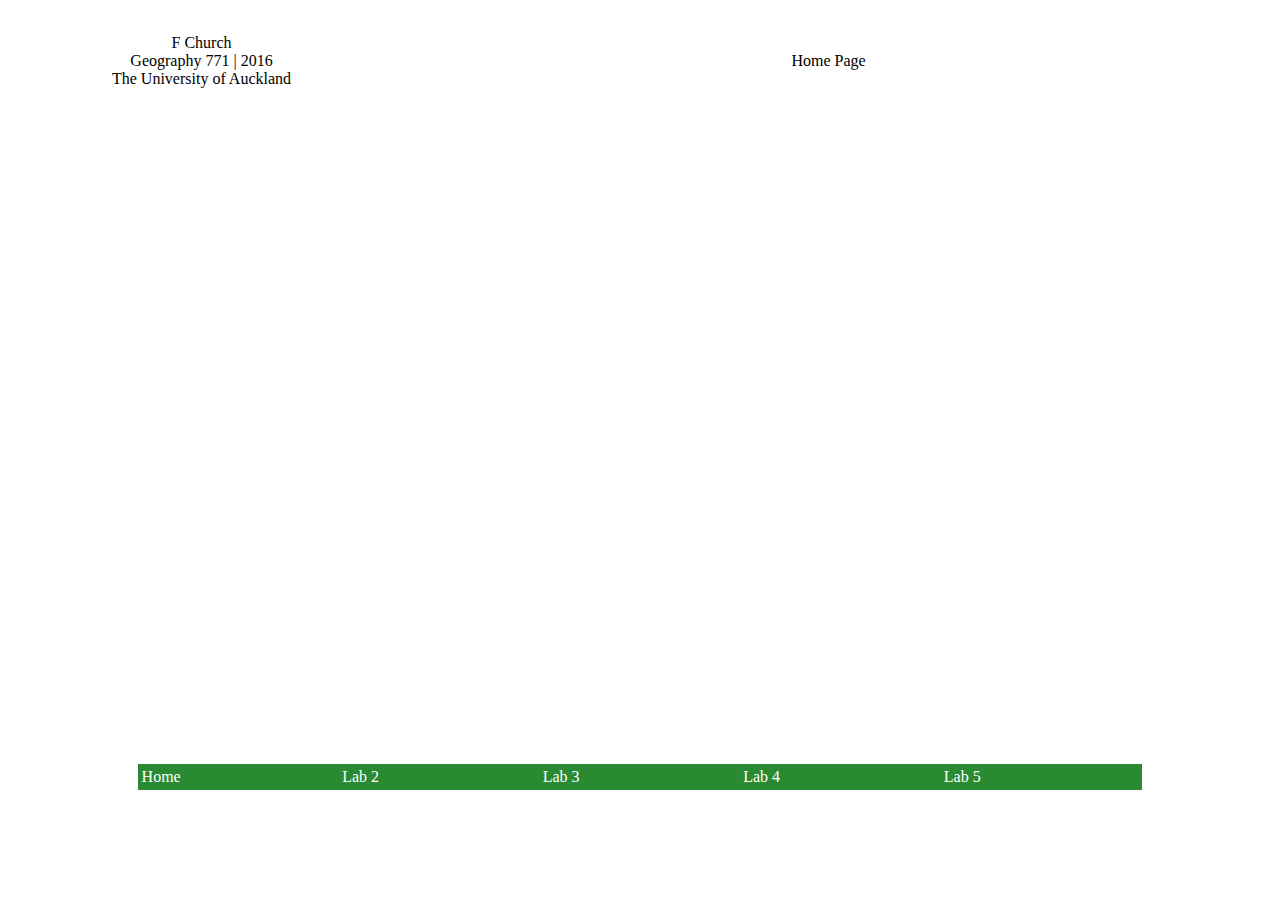
==== index.html @ 6f9cc243 "Merge pull request #2 from fchurch/website" ====
<!DOCTYPE html PUBLIC "-//W3C//DTD HTML 4.01//EN" "http://www.w3.org/TR/html4/strict.dtd">
<html><head>
<meta http-equiv="content-type" content="text/html; charset=ISO-8859-1"><title>Home</title>

<link href="http://cdn.leafletjs.com/leaflet/v0.7.7/leaflet.css" rel="stylesheet">
<script src="http://cdn.leafletjs.com/leaflet/v0.7.7/leaflet.js"></script>
</head><body>
<table style="text-align: left; font-family: Trebuchet MS; width: 100%; height: 100%;" border="0" cellpadding="2" cellspacing="2">
<tbody>
<tr>
<td style="vertical-align: middle; height: 100%; width: 100%;">
<table style="text-align: left; width: 100%; height: 20%;" border="0" cellpadding="2" cellspacing="2">
<tbody>
<tr>
<td style="width: 30%; height: 20%;"><br>
<div style="text-align: center;">F Church<br>
</div>
<div style="text-align: center;">Geography 771
| 2016<br>
The University of Auckland</div>
</td>
<td style="width: 70%; height: 20%;"><br>
<div style="text-align: center;">Home Page</div>
</td>
</tr>
</tbody>
</table>
<br>
<br>
<table style="width: 80%; height: 600px; text-align: left; margin-left: auto; margin-right: auto;" border="0" cellpadding="2" cellspacing="2">
<tbody>
<tr>
<td style="text-align: center; vertical-align: middle; width: 80%; height: 80%;"><br>
<div id="mymap" style="width: 100%; height: 100%;"><br>
</div>
<script src="http://cdn.leafletjs.com/leaflet/v0.7.7/leaflet.js"></script>
<script>
var mymap = L.map('mymap').setView([-36.858, 174.775], 13);
L.tileLayer('http://{s}.tile.openstreetmap.se/hydda/base/{z}/{x}/{y}.png', {
maxZoom: 20,
attribution: 'Tiles courtesy of <a href="http://openstreetmap.se/" target="_blank">OpenStreetMap Sweden</a> &mdash; Map data &copy; <a href="http://www.openstreetmap.org/copyright">OpenStreetMap</a>',
}).addTo(mymap);
</script>
<script>
var parnellDomain = {
"type": "Feature",
"properties": {
"name": "parnellDomain" },
"geometry": {
"type": "Polygon",
"coordinates": [
[
[
174.7740366708057,
-36.86451798832142,
0
],
[
174.7750463646005,
-36.86414524696011,
0
],
[
174.7756840376777,
-36.86372652516043,
0
],
[
174.7764383145851,
-36.86334545727777,
0
],
[
174.7767711975825,
-36.8631542715991,
0
],
[
174.7770635285943,
-36.86309389236145,
0
],
[
174.7774299995708,
-36.86317985686811,
0
],
[
174.7779076133379,
-36.86335970156766,
0
],
[
174.7780563186811,
-36.86337055776644,
0
],
[
174.7793312309644,
-36.86227080767026,
0
],
[
174.7797616996686,
-36.8619690801159,
0
],
[
174.7794931094358,
-36.86162761330158,
0
],
[
174.7792268075818,
-36.86154544129266,
0
],
[
174.7803195775679,
-36.86041841951747,
0
],
[
174.7801851332152,
-36.85981562119856,
0
],
[
174.7791562526903,
-36.85811649839418,
0
],
[
174.7782647166552,
-36.85636552916643,
0
],
[
174.7776322487013,
-36.85541641819064,
0
],
[
174.7769843296549,
-36.85412914370736,
0
],
[
174.7765997846791,
-36.85375001513778,
0
],
[
174.7760346098327,
-36.85413687659332,
0
],
[
174.7754801465903,
-36.85392099796228,
0
],
[
174.7752160485623,
-36.85382868321304,
0
],
[
174.7749680376479,
-36.85401686990087,
0
],
[
174.774517730735,
-36.85367142110965,
0
],
[
174.7740481874429,
-36.85408629057162,
0
],
[
174.7737245209802,
-36.8544009437073,
0
],
[
174.7733884131924,
-36.85458274430521,
0
],
[
174.7729198553799,
-36.85450589228924,
0
],
[
174.7725996755582,
-36.85458906328647,
0
],
[
174.7721472111549,
-36.85444291156475,
0
],
[
174.7719619214667,
-36.85457586493315,
0
],
[
174.771604138327,
-36.85524849317024,
0
],
[
174.7719359644511,
-36.85560616513566,
0
],
[
174.7714085959426,
-36.85621978821487,
0
],
[
174.7719487321918,
-36.85646255093855,
0
],
[
174.7722138294309,
-36.85657628627074,
0
],
[
174.7722713681609,
-36.85713305149594,
0
],
[
174.7722204415709,
-36.85719073499194,
0
],
[
174.7720070373599,
-36.85722270726294,
0
],
[
174.7716978063931,
-36.85724384024658,
0
],
[
174.7715315535086,
-36.85726718476033,
0
],
[
174.7713432983089,
-36.85734823954355,
0
],
[
174.7712005989905,
-36.85748724596073,
0
],
[
174.7710715544211,
-36.85769264963542,
0
],
[
174.7709193371898,
-36.85797110972422,
0
],
[
174.7707499386102,
-36.85824105036416,
0
],
[
174.7710433444158,
-36.85836856343389,
0
],
[
174.7711269880351,
-36.85847578032426,
0
],
[
174.7713886613252,
-36.85836187572459,
0
],
[
174.7713979021206,
-36.85836237025169,
0
],
[
174.7715738218111,
-36.8582154820572,
0
],
[
174.7716594454475,
-36.85792327536259,
0
],
[
174.7716744928703,
-36.85789738419059,
0
],
[
174.7716883968197,
-36.85786254473854,
0
],
[
174.7717229770112,
-36.85784523494248,
0
],
[
174.7717457327741,
-36.85780909967765,
0
],
[
174.7717879076513,
-36.85778123544977,
0
],
[
174.7718291035841,
-36.85774437978999,
0
],
[
174.7718623818883,
-36.85771659012672,
0
],
[
174.7719172207222,
-36.85771510321616,
0
],
[
174.7719618867725,
-36.85770491346069,
0
],
[
174.7719984642903,
-36.857703921295,
0
],
[
174.7720340392367,
-36.85769396999088,
0
],
[
174.7720797835649,
-36.85769272933489,
0
],
[
174.7721245655055,
-36.8576825194558,
0
],
[
174.7721618815658,
-36.85768383574736,
0
],
[
174.7722082169858,
-36.85768458731119,
0
],
[
174.7722543194791,
-36.85768464815784,
0
],
[
174.772281751669,
-36.8576839041237,
0
],
[
174.7723283473483,
-36.85769162539059,
0
],
[
174.7723649093623,
-36.85769063351994,
0
],
[
174.7724014722289,
-36.85768964183204,
0
],
[
174.7724471771452,
-36.85768840189308,
0
],
[
174.7724845468234,
-36.85769636622092,
0
],
[
174.7725226717155,
-36.85771326499526,
0
],
[
174.7725599602407,
-36.85772120863989,
0
],
[
174.7726066306662,
-36.85773023443328,
0
],
[
174.772837255113,
-36.85787896866042,
0
],
[
174.7731283141127,
-36.85835571852099,
0
],
[
174.7732617659925,
-36.85870889279176,
0
],
[
174.7731598935221,
-36.85890185407072,
0
],
[
174.7729370388929,
-36.85891891919299,
0
],
[
174.7727045827384,
-36.85891398432234,
0
],
[
174.772670403701,
-36.85891574469989,
0
],
[
174.7725936237153,
-36.85892538263921,
0
],
[
174.7725506276559,
-36.8589264769442,
0
],
[
174.7725174853794,
-36.85894241713741,
0
],
[
174.7724672084487,
-36.85895877408998,
0
],
[
174.7724169952577,
-36.85897511027775,
0
],
[
174.7723919125106,
-36.85898327056297,
0
],
[
174.7723517252455,
-36.85901433330054,
0
],
[
174.7723102600353,
-36.85903038002208,
0
],
[
174.7722774056758,
-36.85904618881569,
0
],
[
174.772252438326,
-36.85905430339659,
0
],
[
174.7722111011077,
-36.85907029960096,
0
],
[
174.7721690829143,
-36.85907883396662,
0
],
[
174.7721270912123,
-36.85908736289751,
0
],
[
174.7721014562562,
-36.85908801595747,
0
],
[
174.7720602665228,
-36.85910397008014,
0
],
[
174.7720369708993,
-36.85912688776084,
0
],
[
174.772013590516,
-36.85914948686052,
0
],
[
174.7719903170562,
-36.85917218688164,
0
],
[
174.7719586682055,
-36.85919524676235,
0
],
[
174.7719255188503,
-36.85920363703959,
0
],
[
174.7718847162734,
-36.85921961055071,
0
],
[
174.7718685556929,
-36.85922742688225,
0
],
[
174.7718209281449,
-36.85925809718793,
0
],
[
174.7717878322473,
-36.85926629231157,
0
],
[
174.7717657976349,
-36.8592962198869,
0
],
[
174.7717429600698,
-36.85931877766776,
0
],
[
174.7717201650526,
-36.85934129317371,
0
],
[
174.7716880887182,
-36.85935671020158,
0
],
[
174.7716662619602,
-36.85938641273198,
0
],
[
174.7716697813384,
-36.85941539737222,
0
],
[
174.7716985524014,
-36.85944366764186,
0
],
[
174.7717255336478,
-36.85945745494,
0
],
[
174.7717516300842,
-36.85946402097704,
0
],
[
174.7717945299031,
-36.85947015522033,
0
],
[
174.7718062762358,
-36.85949871478583,
0
],
[
174.7718339479206,
-36.85951960727879,
0
],
[
174.7718288580192,
-36.85954847047591,
0
],
[
174.771814582288,
-36.85957033718318,
0
],
[
174.7717836016985,
-36.85959258908861,
0
],
[
174.7717702343956,
-36.85962148511589,
0
],
[
174.7717744274557,
-36.85965697508505,
0
],
[
174.7717777726258,
-36.85968528799723,
0
],
[
174.7717636273046,
-36.85970690133746,
0
],
[
174.7713713043989,
-36.86070203623243,
0
],
[
174.7713890774907,
-36.86093610252657,
0
],
[
174.7709965824849,
-36.86165526390932,
0
],
[
174.7708590037672,
-36.86206861687471,
0
],
[
174.7708487711464,
-36.86222157154088,
0
],
[
174.7706846410209,
-36.86232169073954,
0
],
[
174.7711766156895,
-36.86367520483459,
0
],
[
174.7713079531163,
-36.8639426958729,
0
],
[
174.7713249169942,
-36.86395555875355,
0
],
[
174.7713420954291,
-36.8639730469874,
0
],
[
174.7713484535411,
-36.86399123039357,
0
],
[
174.7713491736492,
-36.86400510906575,
0
],
[
174.7713664899733,
-36.86402707717394,
0
],
[
174.7713781549926,
-36.86404474574611,
0
],
[
174.7713951534811,
-36.8640620077321,
0
],
[
174.7714116810112,
-36.86407008506525,
0
],
[
174.77142840185,
-36.86408272283601,
0
],
[
174.771450453145,
-36.86409498412333,
0
],
[
174.7714667615582,
-36.86409907755883,
0
],
[
174.7714886153005,
-36.86410764997947,
0
],
[
174.7715154482278,
-36.86410696671319,
0
],
[
174.7715372478805,
-36.86411552657439,
0
],
[
174.7715588458135,
-36.86411867878451,
0
],
[
174.7715858073223,
-36.86412145727761,
0
],
[
174.7716020443068,
-36.86412494057434,
0
],
[
174.771629008377,
-36.86412793611903,
0
],
[
174.7716505833591,
-36.86413193253722,
0
],
[
174.7716827490038,
-36.86413111322734,
0
],
[
174.7717097551414,
-36.86413949457087,
0
],
[
174.7717367074197,
-36.86414227144739,
0
],
[
174.7717744983065,
-36.86414887804265,
0
],
[
174.7718068423934,
-36.86415130711781,
0
],
[
174.7718284316805,
-36.86415443611609,
0
],
[
174.771860839378,
-36.8641613918972,
0
],
[
174.7718877779752,
-36.86416443666835,
0
],
[
174.7719198562117,
-36.86417333220982,
0
],
[
174.771946615424,
-36.86418179533303,
0
],
[
174.7719680568276,
-36.86418549617202,
0
],
[
174.7719841193225,
-36.86418944936532,
0
],
[
174.7720162375271,
-36.86419281809225,
0
],
[
174.7720429173556,
-36.86420106307221,
0
],
[
174.7720589033568,
-36.8642051474879,
0
],
[
174.772090838785,
-36.8642133063682,
0
],
[
174.7721175062373,
-36.86421262717636,
0
],
[
174.772144167869,
-36.86421621736496,
0
],
[
174.7721602686261,
-36.86421967404177,
0
],
[
174.7721870084049,
-36.86422713513652,
0
],
[
174.7722137909719,
-36.86423021223718,
0
],
[
174.7722351182412,
-36.8642379737873,
0
],
[
174.7722671738524,
-36.86423689001406,
0
],
[
174.7722883666447,
-36.86424081487652,
0
],
[
174.7723199291571,
-36.86425338495268,
0
],
[
174.7723463876598,
-36.86425716212568,
0
],
[
174.7723620476539,
-36.86426565557255,
0
],
[
174.7723829939372,
-36.86427400108616,
0
],
[
174.7724093788774,
-36.86427776337482,
0
],
[
174.7724304380728,
-36.8642816581844,
0
],
[
174.7724513012561,
-36.86428997860849,
0
],
[
174.77247237936,
-36.86429373591418,
0
],
[
174.7724990665551,
-36.86430067184121,
0
],
[
174.7725306545174,
-36.86430428181068,
0
],
[
174.7725513179504,
-36.86431275502031,
0
],
[
174.772588202422,
-36.86431609932169,
0
],
[
174.7726146470927,
-36.86431544916749,
0
],
[
174.7726407597716,
-36.86432330155563,
0
],
[
174.7726672847474,
-36.86432642132299,
0
],
[
174.7727045849531,
-36.86432892622926,
0
],
[
174.7727307438486,
-36.86433265148688,
0
],
[
174.7727515988738,
-36.86433650836116,
0
],
[
174.7727820942775,
-36.8643532523305,
0
],
[
174.7728078530458,
-36.86436133688798,
0
],
[
174.7728283723216,
-36.86436944093531,
0
],
[
174.7728492100302,
-36.86437314084099,
0
],
[
174.7728748299418,
-36.86438513485614,
0
],
[
174.7728956284156,
-36.86438882580016,
0
],
[
174.7729266782445,
-36.86439646030345,
0
],
[
174.772947187385,
-36.86440434403487,
0
],
[
174.7729629421509,
-36.86440395591194,
0
],
[
174.7729992219731,
-36.8644113649944,
0
],
[
174.7730204968929,
-36.8644143325585,
0
],
[
174.7730564561436,
-36.86442590073581,
0
],
[
174.7730770380201,
-36.86442969382246,
0
],
[
174.7731225444189,
-36.86444577181741,
0
],
[
174.7731632780314,
-36.8644574615431,
0
],
[
174.7731948666461,
-36.86446025425263,
0
],
[
174.7732380766779,
-36.8644577383166,
0
],
[
174.7732742940961,
-36.86446486928409,
0
],
[
174.7732947453783,
-36.86446863753879,
0
],
[
174.7733204127814,
-36.8644722694522,
0
],
[
174.7733460610116,
-36.86447589867287,
0
],
[
174.7733612356387,
-36.86447979171609,
0
],
[
174.773386849969,
-36.86448341532816,
0
],
[
174.7734119141733,
-36.86449132063448,
0
],
[
174.7734427008968,
-36.86449480326095,
0
],
[
174.7734625182693,
-36.86450278886401,
0
],
[
174.7734890863962,
-36.86450544359079,
0
],
[
174.7735102616488,
-36.86450839806352,
0
],
[
174.7735355347464,
-36.86451597266461,
0
],
[
174.7735507357855,
-36.86451971803032,
0
],
[
174.7735707005437,
-36.86452745928454,
0
],
[
174.7735962840962,
-36.86453094046895,
0
],
[
174.7736213911256,
-36.86453855091003,
0
],
[
174.7736409864824,
-36.86454651454905,
0
],
[
174.7736657500592,
-36.86455433439779,
0
],
[
174.7736852840584,
-36.86456227539339,
0
],
[
174.7737054234846,
-36.86456597658887,
0
],
[
174.7737307377967,
-36.86456954312104,
0
],
[
174.7737514964265,
-36.86456901399225,
0
],
[
174.7737715968184,
-36.86457270976956,
0
],
[
174.7737975358953,
-36.86457204881857,
0
],
[
174.773822797855,
-36.86457561010024,
0
],
[
174.7738435413719,
-36.86457508176266,
0
],
[
174.7738694709713,
-36.86457442087168,
0
],
[
174.7738954004406,
-36.86457375971627,
0
],
[
174.7739116673589,
-36.86456913943855,
0
],
[
174.773939045028,
-36.86456002188209,
0
],
[
174.7739553457929,
-36.86455539130786,
0
],
[
174.7739775886836,
-36.8645463856875,
0
],
[
174.7740043199023,
-36.86454148036579,
0
],
[
174.7740266231071,
-36.86453245484319,
0
],
[
174.7740481970561,
-36.86452767166108,
0
],
[
174.7740721003117,
-36.86451009783051,
0
],
[
174.7740366708057,
-36.86451798832142,
0
]
]
]
}
};
L.geoJson(parnellDomain, {
style: function(feature) {
switch (feature.properties.name) {
case 'parnellDomain': return {color: "#00cc00", fillOpacity: "0.5"}
}
}
} ).addTo(mymap);
L.marker([-36.8603, 174.77545833333335]).addTo(mymap)
.bindPopup("<b>The Parnell Domain</b>").openPopup();
</script></td>
</tr>
</tbody>
</table>
<br>
<br>
<table style="width: 80%; text-align: left; margin-left: auto; margin-right: auto; background-color: rgb(42, 138, 49);" border="0" cellpadding="2" cellspacing="2">
<tbody>
<tr>
<td style="width: 20%; color: white;">Home</td>
<td style="width: 20%; color: white;">Lab 2</td>
<td style="width: 20%; color: white;">Lab 3</td>
<td style="vertical-align: middle; width: 20%; color: white;">Lab
4</td>
<td style="width: 20%; color: white;">Lab 5</td>
</tr>
</tbody>
</table>
<br>
</td>
</tr>
</tbody>
</table>
<br style="font-family: Trebuchet MS;">
</body></html>
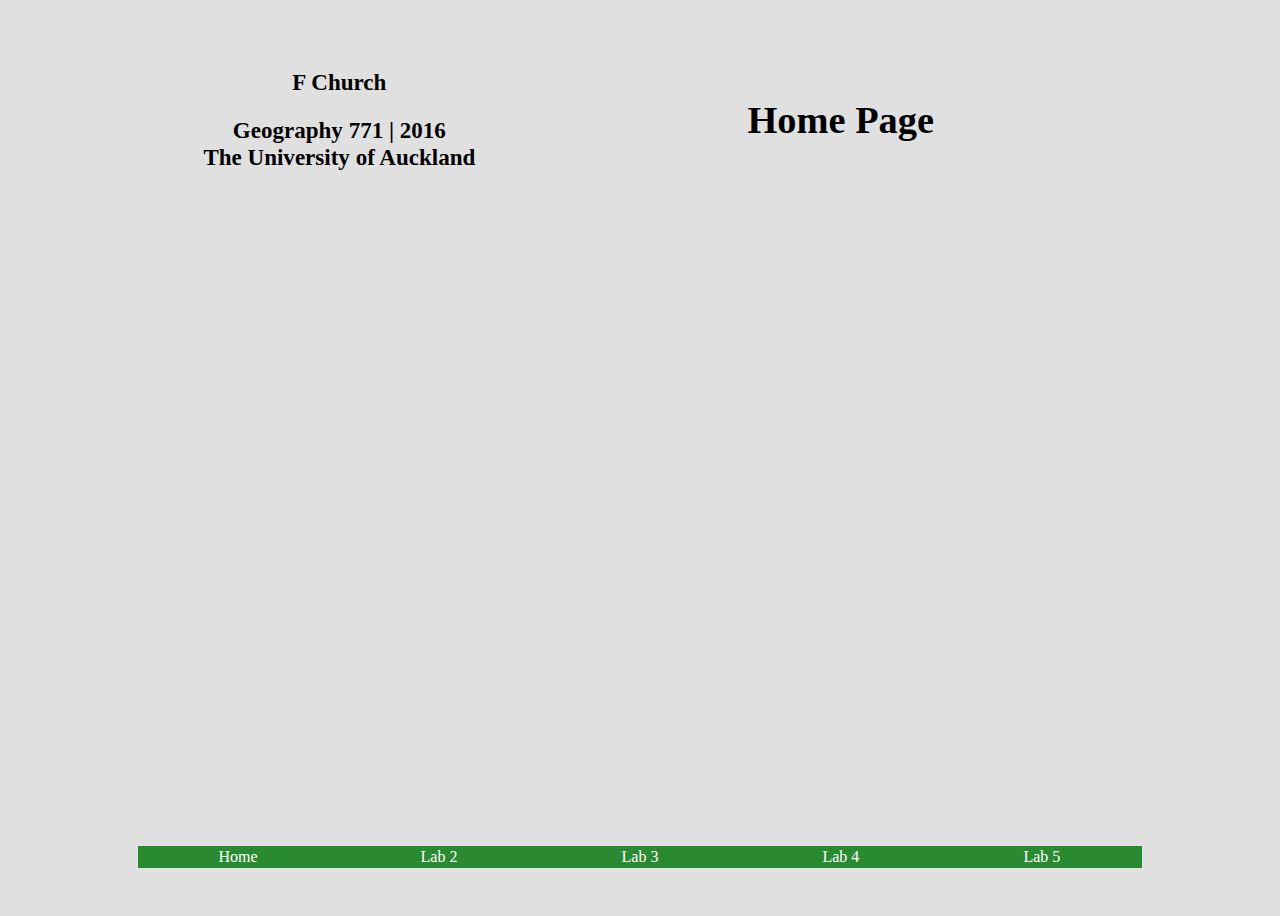
==== commit 15194e48: "Add files via upload" ====
--- a/index.html
+++ b/index.html
@@ -2,35 +2,38 @@
 <html><head>
 <meta http-equiv="content-type" content="text/html; charset=ISO-8859-1"><title>Home</title>
 
-<link href="http://cdn.leafletjs.com/leaflet/v0.7.7/leaflet.css" rel="stylesheet">
-<script src="http://cdn.leafletjs.com/leaflet/v0.7.7/leaflet.js"></script>
-</head><body>
+<link href="http://cdn.leafletjs.com/leaflet/v0.7.7/leaflet.css" rel="stylesheet">
+<STYLE>
+A{text-decoration:none}
+</STYLE>
+<script src="http://cdn.leafletjs.com/leaflet/v0.7.7/leaflet.js"></script></head>
+<body style="color: rgb(0, 0, 0); background-color: rgb(224, 224, 224);" alink="#FFFFFF" link="#FFFFFF" vlink="#FFFFFF">
 <table style="text-align: left; font-family: Trebuchet MS; width: 100%; height: 100%;" border="0" cellpadding="2" cellspacing="2">
 <tbody>
 <tr>
 <td style="vertical-align: middle; height: 100%; width: 100%;">
-<table style="text-align: left; width: 100%; height: 20%;" border="0" cellpadding="2" cellspacing="2">
+<table style="width: 80%; height: 190px; text-align: center; margin-left: auto; margin-right: auto;" border="0" cellpadding="2" cellspacing="2">
 <tbody>
 <tr>
-<td style="width: 30%; height: 20%;"><br>
-<div style="text-align: center;">F Church<br>
-</div>
-<div style="text-align: center;">Geography 771
+<td style="width: 40%; height: 20%; text-align: center; vertical-align: middle;"><br>
+<div style="text-align: center;"><h4><big><big>F Church<br>
+</big></big></h4></div>
+<div style="text-align: center;"><h4><big><big>Geography 771
 | 2016<br>
-The University of Auckland</div>
+The University of Auckland</big></big></h4></div>
 </td>
-<td style="width: 70%; height: 20%;"><br>
-<div style="text-align: center;">Home Page</div>
+<td style="width: 60%; height: 190px;
+text-align: center;"><br>
+<div style="text-align: center;"><h1><big>Home Page</big></h1></div>
 </td>
 </tr>
 </tbody>
 </table>
 <br>
-<br>
 <table style="width: 80%; height: 600px; text-align: left; margin-left: auto; margin-right: auto;" border="0" cellpadding="2" cellspacing="2">
 <tbody>
 <tr>
-<td style="text-align: center; vertical-align: middle; width: 80%; height: 80%;"><br>
+<td style="text-align: center; vertical-align: middle; width: 80%; height: 80%;">
 <div id="mymap" style="width: 100%; height: 100%;"><br>
 </div>
 <script src="http://cdn.leafletjs.com/leaflet/v0.7.7/leaflet.js"></script>
@@ -1317,22 +1320,21 @@
 }
 } ).addTo(mymap);
 L.marker([-36.8603, 174.77545833333335]).addTo(mymap)
-.bindPopup("<b>The Parnell Domain</b>").openPopup();
+.bindPopup("<b>The Parnell Domain</b>").openPopup()
 </script></td>
 </tr>
 </tbody>
 </table>
 <br>
-<br>
-<table style="width: 80%; text-align: left; margin-left: auto; margin-right: auto; background-color: rgb(42, 138, 49);" border="0" cellpadding="2" cellspacing="2">
+<table style="background-color: rgb(42, 138, 49); width: 80%; text-align: left; margin-left: auto; margin-right: auto;" border="0" cellpadding="2" cellspacing="0">
 <tbody>
 <tr>
-<td style="width: 20%; color: white;">Home</td>
-<td style="width: 20%; color: white;">Lab 2</td>
-<td style="width: 20%; color: white;">Lab 3</td>
-<td style="vertical-align: middle; width: 20%; color: white;">Lab
-4</td>
-<td style="width: 20%; color: white;">Lab 5</td>
+<td style="width: 20%; color: white; text-align: center;"><a href="index.html">Home</a></td>
+<td style="width: 20%; color: white; text-align: center;"><a href="lab2.html">Lab 2</a></td>
+<td style="width: 20%; color: white; text-align: center;"><a href="lab3.html">Lab 3</a></td>
+<td style="vertical-align: middle; width: 20%; color: white; text-align: center;"><a href="lab4.html">Lab
+4</a></td>
+<td style="width: 20%; color: white; text-align: center;"><a href="lab5.html">Lab 5</a></td>
 </tr>
 </tbody>
 </table>
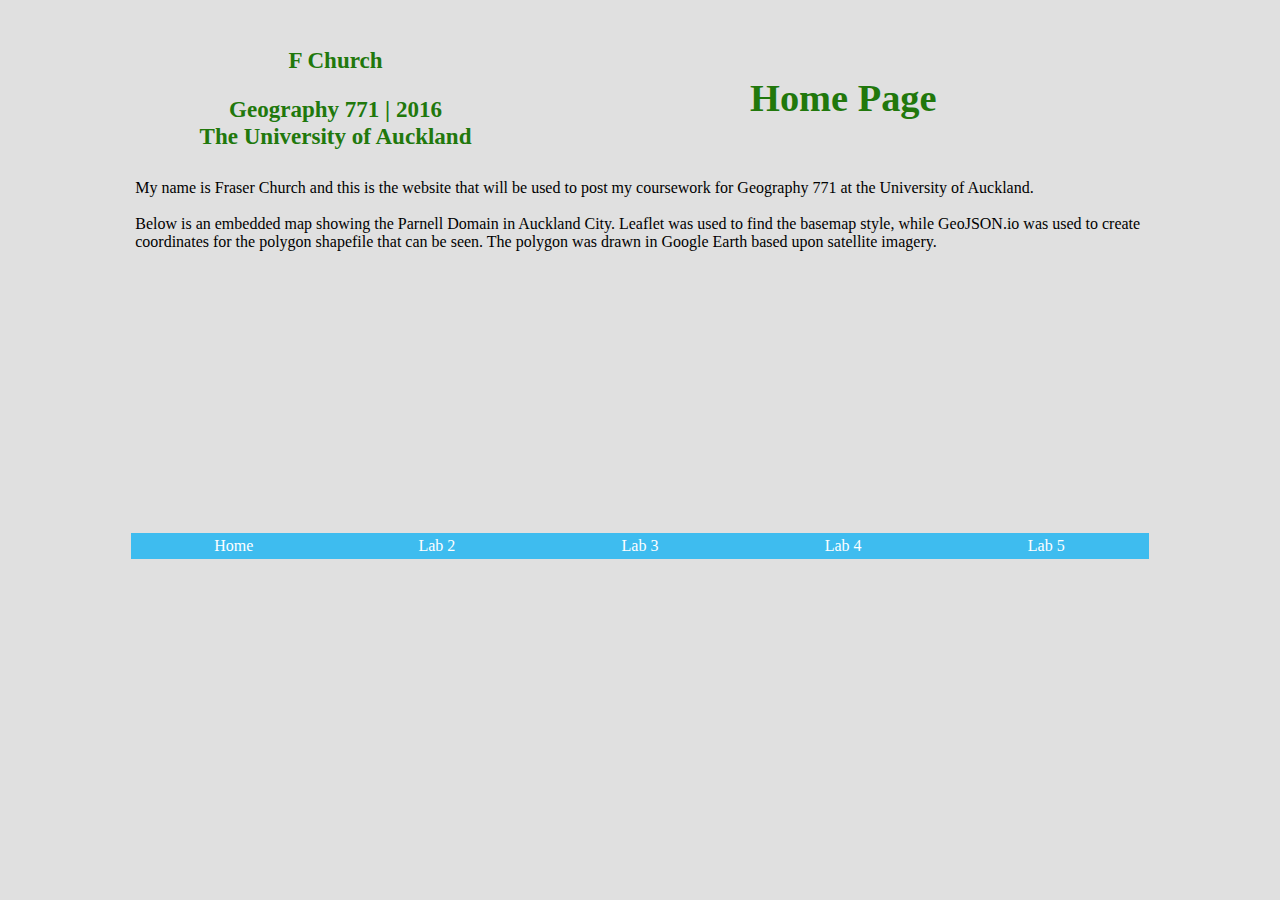
==== commit fb965df2: "Add files via upload" ====
--- a/index.html
+++ b/index.html
@@ -1,40 +1,65 @@
 <!DOCTYPE html PUBLIC "-//W3C//DTD HTML 4.01//EN" "http://www.w3.org/TR/html4/strict.dtd">
 <html><head>
-<meta http-equiv="content-type" content="text/html; charset=ISO-8859-1"><title>Home</title>
+<meta content="text/html; charset=ISO-8859-1" http-equiv="content-type"><title>Home</title>
 
-<link href="http://cdn.leafletjs.com/leaflet/v0.7.7/leaflet.css" rel="stylesheet">
-<STYLE>
-A{text-decoration:none}
-</STYLE>
-<script src="http://cdn.leafletjs.com/leaflet/v0.7.7/leaflet.js"></script></head>
-<body style="color: rgb(0, 0, 0); background-color: rgb(224, 224, 224);" alink="#FFFFFF" link="#FFFFFF" vlink="#FFFFFF">
+<link rel="stylesheet" href="http://cdn.leafletjs.com/leaflet/v0.7.7/leaflet.css">
+<style>
+A{text-decoration:none}
+a.specialeffects:hover {
+color: white ;
+background-color: transparent ;
+font-weight: bold ;
+} {overflow:hidden; margin:0;}
+</style>
+<script src="http://cdn.leafletjs.com/leaflet/v0.7.7/leaflet.js"></script>
+</head>
+<body style="margin: 0pt; color: rgb(0, 0, 0); background-color: rgb(224, 224, 224);" height="100%;" alink="#3ebcef" link="#ffffff" vlink="#ffffff">
 <table style="text-align: left; font-family: Trebuchet MS; width: 100%; height: 100%;" border="0" cellpadding="2" cellspacing="2">
 <tbody>
 <tr>
 <td style="vertical-align: middle; height: 100%; width: 100%;">
-<table style="width: 80%; height: 190px; text-align: center; margin-left: auto; margin-right: auto;" border="0" cellpadding="2" cellspacing="2">
+<table style="width: 80%; height: 10%; text-align: left; margin-left: auto; margin-right: auto;" border="0" cellpadding="2" cellspacing="2">
 <tbody>
 <tr>
-<td style="width: 40%; height: 20%; text-align: center; vertical-align: middle;"><br>
-<div style="text-align: center;"><h4><big><big>F Church<br>
-</big></big></h4></div>
-<div style="text-align: center;"><h4><big><big>Geography 771
+<td style="width: 40%; text-align: center; vertical-align: middle; height: 10%;"><br>
+<div style="color: rgb(33, 120, 12); text-align: center;">
+<h4><big><big>F Church<br>
+</big></big></h4>
+</div>
+<div style="color: rgb(33, 120, 12); text-align: center;">
+<h4><big><big>Geography 771
 | 2016<br>
-The University of Auckland</big></big></h4></div>
+The University of Auckland</big></big></h4>
+</div>
 </td>
-<td style="width: 60%; height: 190px;
-text-align: center;"><br>
-<div style="text-align: center;"><h1><big>Home Page</big></h1></div>
+<td style="width: 60%; text-align: center; height: 15%;"><br>
+<div style="color: rgb(33, 120, 12); text-align: center;">
+<h1><big>Home Page</big></h1>
+</div>
 </td>
 </tr>
 </tbody>
 </table>
+<table style="width: 80%; height: 5%; text-align: left; margin-left: auto; margin-right: auto;" border="0" cellpadding="2" cellspacing="2">
+<tbody>
+<tr>
+<td>My name is Fraser Church and this is the website
+that will be used to post my coursework for Geography 771 at the
+University of Auckland.<br>
 <br>
-<table style="width: 80%; height: 600px; text-align: left; margin-left: auto; margin-right: auto;" border="0" cellpadding="2" cellspacing="2">
+Below is an embedded map showing the Parnell Domain in Auckland City.
+Leaflet was used to find the basemap style, while GeoJSON.io was used
+to create coordinates for the polygon shapefile that can be seen. The
+polygon was drawn in Google Earth based upon satellite imagery. </td>
+</tr>
+</tbody>
+</table>
+<table style="width: 80%; height: 75%; text-align: left; margin-left: auto; margin-right: auto;" border="0" cellpadding="2" cellspacing="2">
 <tbody>
 <tr>
 <td style="text-align: center; vertical-align: middle; width: 80%; height: 80%;">
-<div id="mymap" style="width: 100%; height: 100%;"><br>
+<div id="mymap" style="width: 100%; height: 100%;"><br><br><br><br><br><br><br><br><br><br><br><br><br><br>
+<br>
 </div>
 <script src="http://cdn.leafletjs.com/leaflet/v0.7.7/leaflet.js"></script>
 <script>
@@ -1325,16 +1350,14 @@
 </tr>
 </tbody>
 </table>
-<br>
-<table style="background-color: rgb(42, 138, 49); width: 80%; text-align: left; margin-left: auto; margin-right: auto;" border="0" cellpadding="2" cellspacing="0">
+<table style="background-color: rgb(62, 188, 239); width: 80%; text-align: center; margin-left: auto; margin-right: auto;" border="0" cellpadding="2" cellspacing="2">
 <tbody>
 <tr>
-<td style="width: 20%; color: white; text-align: center;"><a href="index.html">Home</a></td>
-<td style="width: 20%; color: white; text-align: center;"><a href="lab2.html">Lab 2</a></td>
-<td style="width: 20%; color: white; text-align: center;"><a href="lab3.html">Lab 3</a></td>
-<td style="vertical-align: middle; width: 20%; color: white; text-align: center;"><a href="lab4.html">Lab
-4</a></td>
-<td style="width: 20%; color: white; text-align: center;"><a href="lab5.html">Lab 5</a></td>
+<td style="width: 20%; color: white; text-align: center;"><a class="specialeffects" href="index.html">Home</a></td>
+<td style="width: 20%; color: white; text-align: center;"><a class="specialeffects" href="lab2.html">Lab 2</a></td>
+<td style="width: 20%; color: white; text-align: center;"><a class="specialeffects" href="lab3.html">Lab 3</a></td>
+<td style="width: 20%; color: white; text-align: center;"><a class="specialeffects" href="lab4.html">Lab 4</a></td>
+<td style="width: 20%; color: white; text-align: center;"><a class="specialeffects" href="lab5.html">Lab 5</a></td>
 </tr>
 </tbody>
 </table>
@@ -1343,5 +1366,5 @@
 </tr>
 </tbody>
 </table>
-<br style="font-family: Trebuchet MS;">
+<br>
 </body></html>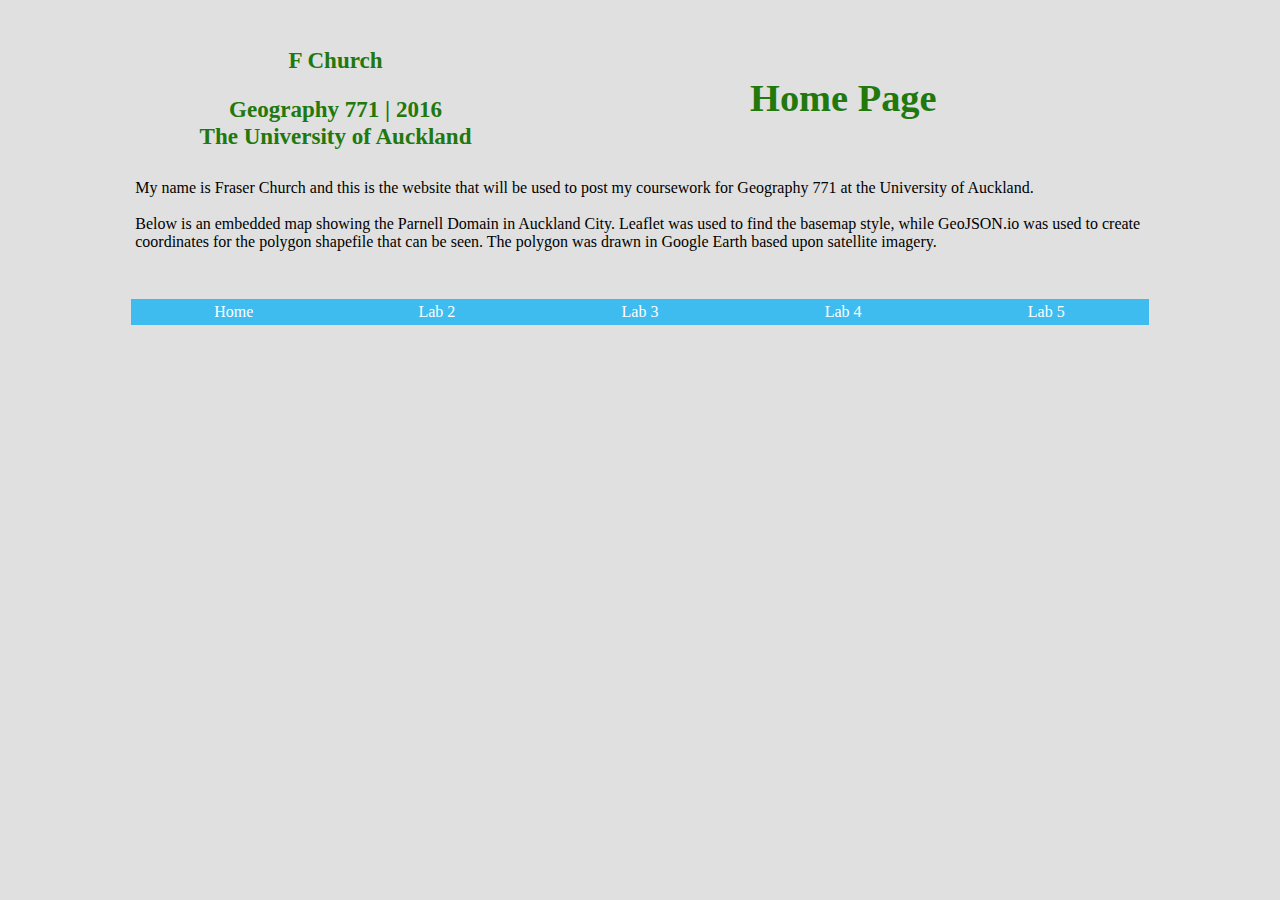
==== commit 7484811c: "Merge pull request #7 from fchu274/website" ====
--- a/index.html
+++ b/index.html
@@ -54,11 +54,11 @@
 </tr>
 </tbody>
 </table>
-<table style="width: 80%; height: 75%; text-align: left; margin-left: auto; margin-right: auto;" border="0" cellpadding="2" cellspacing="2">
+<table style="text-align: left; margin-left: auto; margin-right: auto; height: 75%; width: 80%;" border="0" cellpadding="2" cellspacing="2">
 <tbody>
 <tr>
 <td style="text-align: center; vertical-align: middle; width: 80%; height: 80%;">
-<div id="mymap" style="width: 100%; height: 100%;"><br><br><br><br><br><br><br><br><br><br><br><br><br><br>
+<div id="mymap" style="width: 100%; height: 100%;"><br>
 <br>
 </div>
 <script src="http://cdn.leafletjs.com/leaflet/v0.7.7/leaflet.js"></script>
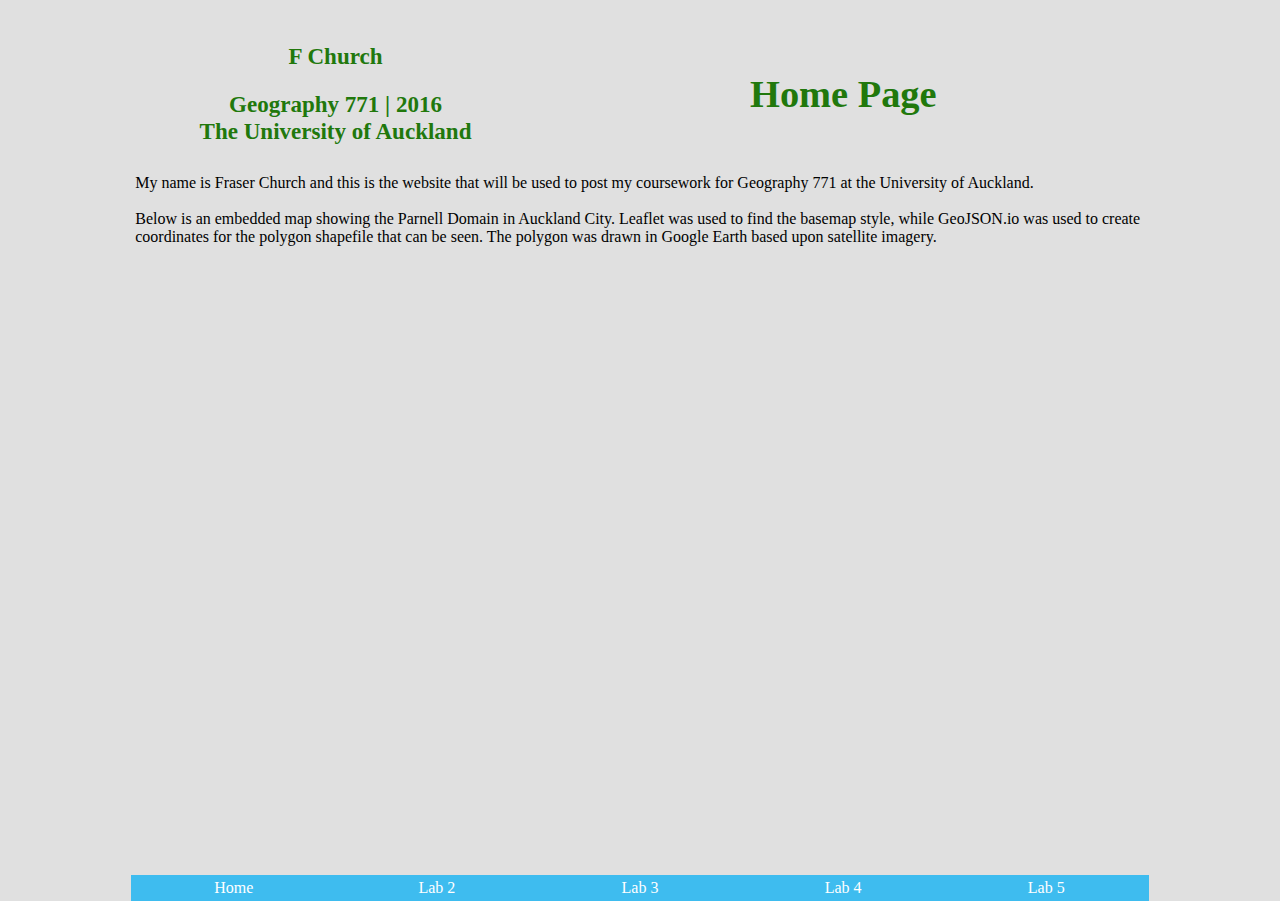
==== commit 1937f9bb: "Add files via upload" ====
--- a/index.html
+++ b/index.html
@@ -1,5 +1,5 @@
 <!DOCTYPE html PUBLIC "-//W3C//DTD HTML 4.01//EN" "http://www.w3.org/TR/html4/strict.dtd">
-<html><head>
+<html style="height:100%;"><head>
 <meta content="text/html; charset=ISO-8859-1" http-equiv="content-type"><title>Home</title>
 
 <link rel="stylesheet" href="http://cdn.leafletjs.com/leaflet/v0.7.7/leaflet.css">
@@ -9,19 +9,20 @@
 color: white ;
 background-color: transparent ;
 font-weight: bold ;
-} {overflow:hidden; margin:0;}
+}
+html, body {height: 100%;}
 </style>
 <script src="http://cdn.leafletjs.com/leaflet/v0.7.7/leaflet.js"></script>
 </head>
-<body style="margin: 0pt; color: rgb(0, 0, 0); background-color: rgb(224, 224, 224);" height="100%;" alink="#3ebcef" link="#ffffff" vlink="#ffffff">
+<body style="margin: 0pt; color: rgb(0, 0, 0); background-color: rgb(224, 224, 224);" "alink="#3ebcef" link="#ffffff" vlink="#ffffff">
 <table style="text-align: left; font-family: Trebuchet MS; width: 100%; height: 100%;" border="0" cellpadding="2" cellspacing="2">
 <tbody>
 <tr>
 <td style="vertical-align: middle; height: 100%; width: 100%;">
-<table style="width: 80%; height: 10%; text-align: left; margin-left: auto; margin-right: auto;" border="0" cellpadding="2" cellspacing="2">
+<table style="width: 80%; text-align: left; margin-left: auto; margin-right: auto;" border="0" cellpadding="2" cellspacing="2">
 <tbody>
 <tr>
-<td style="width: 40%; text-align: center; vertical-align: middle; height: 10%;"><br>
+<td style="width: 40%; text-align: center; vertical-align: middle;"><br>
 <div style="color: rgb(33, 120, 12); text-align: center;">
 <h4><big><big>F Church<br>
 </big></big></h4>
@@ -32,7 +33,7 @@
 The University of Auckland</big></big></h4>
 </div>
 </td>
-<td style="width: 60%; text-align: center; height: 15%;"><br>
+<td style="width: 60%; text-align: center;"><br>
 <div style="color: rgb(33, 120, 12); text-align: center;">
 <h1><big>Home Page</big></h1>
 </div>
@@ -40,7 +41,7 @@
 </tr>
 </tbody>
 </table>
-<table style="width: 80%; height: 5%; text-align: left; margin-left: auto; margin-right: auto;" border="0" cellpadding="2" cellspacing="2">
+<table style="width: 80%; text-align: left; margin-left: auto; margin-right: auto;" border="0" cellpadding="2" cellspacing="2">
 <tbody>
 <tr>
 <td>My name is Fraser Church and this is the website
@@ -54,16 +55,17 @@
 </tr>
 </tbody>
 </table>
-<table style="text-align: left; margin-left: auto; margin-right: auto; height: 75%; width: 80%;" border="0" cellpadding="2" cellspacing="2">
+<table style="text-align: left; margin-left: auto; margin-right: auto; height: 70%; width: 80.2%;" border="0" cellpadding="2" cellspacing="2">
 <tbody>
 <tr>
-<td style="text-align: center; vertical-align: middle; width: 80%; height: 80%;">
+<td style="text-align: center; vertical-align: middle; width: 100%; height: 70%;">
 <div id="mymap" style="width: 100%; height: 100%;"><br>
 <br>
 </div>
 <script src="http://cdn.leafletjs.com/leaflet/v0.7.7/leaflet.js"></script>
+
 <script>
-var mymap = L.map('mymap').setView([-36.858, 174.775], 13);
+var mymap = L.map('mymap').setView([-36.858, 174.775], 15);
 L.tileLayer('http://{s}.tile.openstreetmap.se/hydda/base/{z}/{x}/{y}.png', {
 maxZoom: 20,
 attribution: 'Tiles courtesy of <a href="http://openstreetmap.se/" target="_blank">OpenStreetMap Sweden</a> &mdash; Map data &copy; <a href="http://www.openstreetmap.org/copyright">OpenStreetMap</a>',
@@ -1361,10 +1363,8 @@
 </tr>
 </tbody>
 </table>
-<br>
 </td>
 </tr>
 </tbody>
 </table>
-<br>
 </body></html>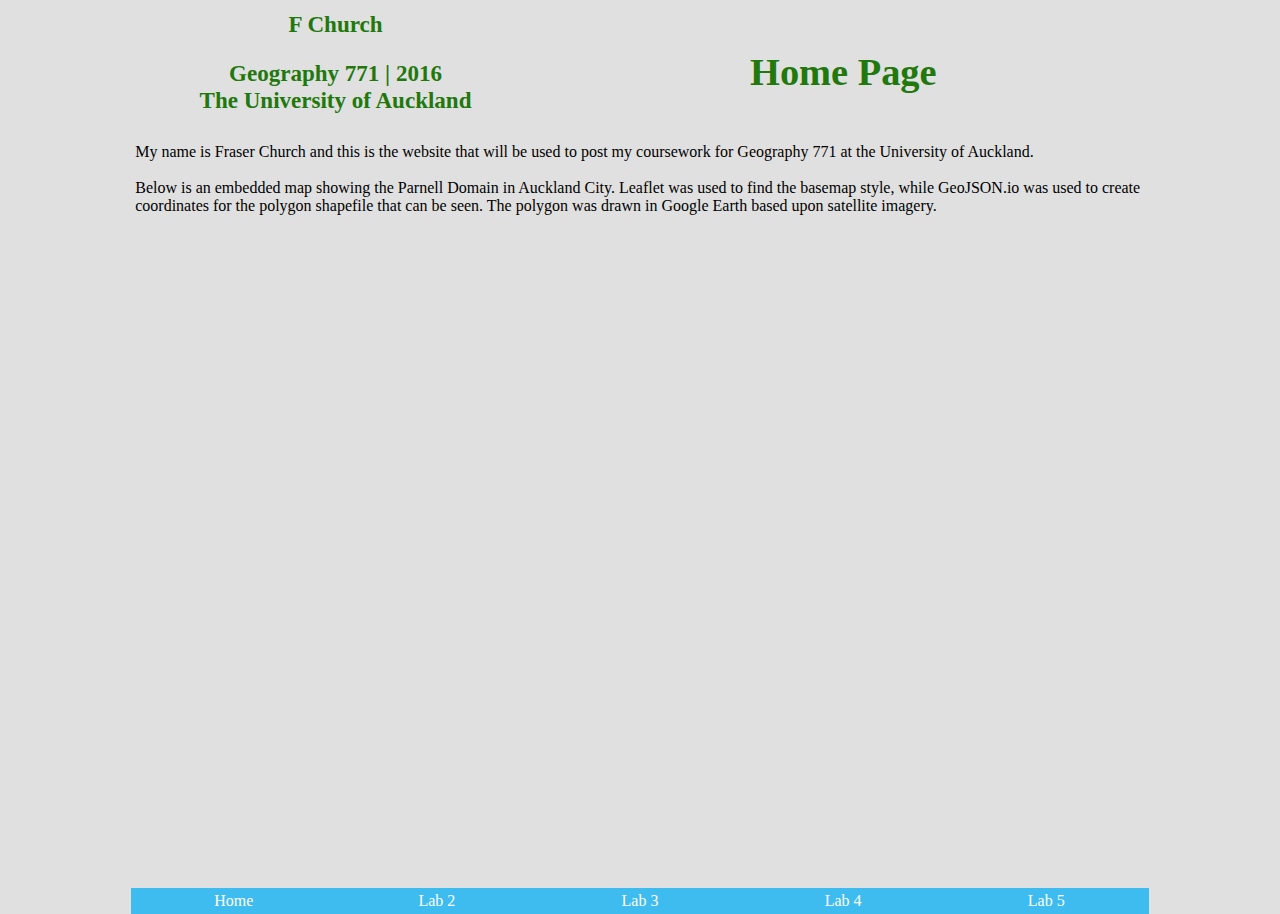
==== commit 84575eff: "Add files via upload" ====
--- a/index.html
+++ b/index.html
@@ -1,5 +1,5 @@
 <!DOCTYPE html PUBLIC "-//W3C//DTD HTML 4.01//EN" "http://www.w3.org/TR/html4/strict.dtd">
-<html style="height:100%;"><head>
+<html><head>
 <meta content="text/html; charset=ISO-8859-1" http-equiv="content-type"><title>Home</title>
 
 <link rel="stylesheet" href="http://cdn.leafletjs.com/leaflet/v0.7.7/leaflet.css">
@@ -22,7 +22,7 @@
 <table style="width: 80%; text-align: left; margin-left: auto; margin-right: auto;" border="0" cellpadding="2" cellspacing="2">
 <tbody>
 <tr>
-<td style="width: 40%; text-align: center; vertical-align: middle;"><br>
+<td style="width: 40%; text-align: center; vertical-align: middle;">
 <div style="color: rgb(33, 120, 12); text-align: center;">
 <h4><big><big>F Church<br>
 </big></big></h4>
@@ -55,7 +55,7 @@
 </tr>
 </tbody>
 </table>
-<table style="text-align: left; margin-left: auto; margin-right: auto; height: 70%; width: 80.2%;" border="0" cellpadding="2" cellspacing="2">
+<table style="text-align: left; margin-left: auto; margin-right: auto; height: 75%; width: 80%;" border="0" cellpadding="2" cellspacing="2">
 <tbody>
 <tr>
 <td style="text-align: center; vertical-align: middle; width: 100%; height: 70%;">
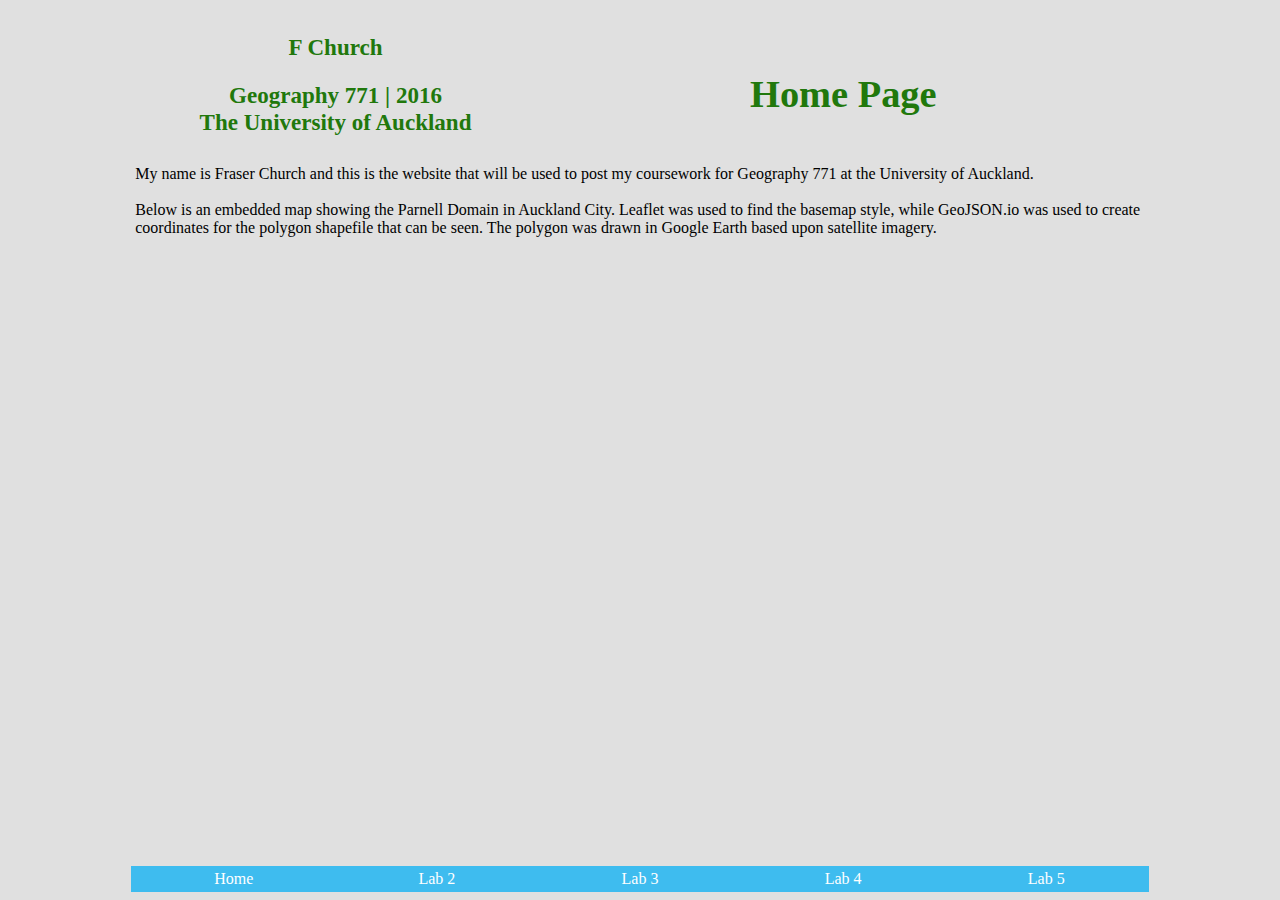
==== commit 08087c82: "Add files via upload" ====
--- a/index.html
+++ b/index.html
@@ -55,11 +55,11 @@
 </tr>
 </tbody>
 </table>
-<table style="text-align: left; margin-left: auto; margin-right: auto; height: 75%; width: 80%;" border="0" cellpadding="2" cellspacing="2">
+<table style="text-align: left; margin-left: auto; margin-right: auto; height: 70%; width: 80%;" border="0" cellpadding="2" cellspacing="2">
 <tbody>
 <tr>
 <td style="text-align: center; vertical-align: middle; width: 100%; height: 70%;">
-<div id="mymap" style="width: 100%; height: 100%;"><br>
+<div id="mymap" style="width: 100%; height: 70%;"><br>
 <br>
 </div>
 <script src="http://cdn.leafletjs.com/leaflet/v0.7.7/leaflet.js"></script>
